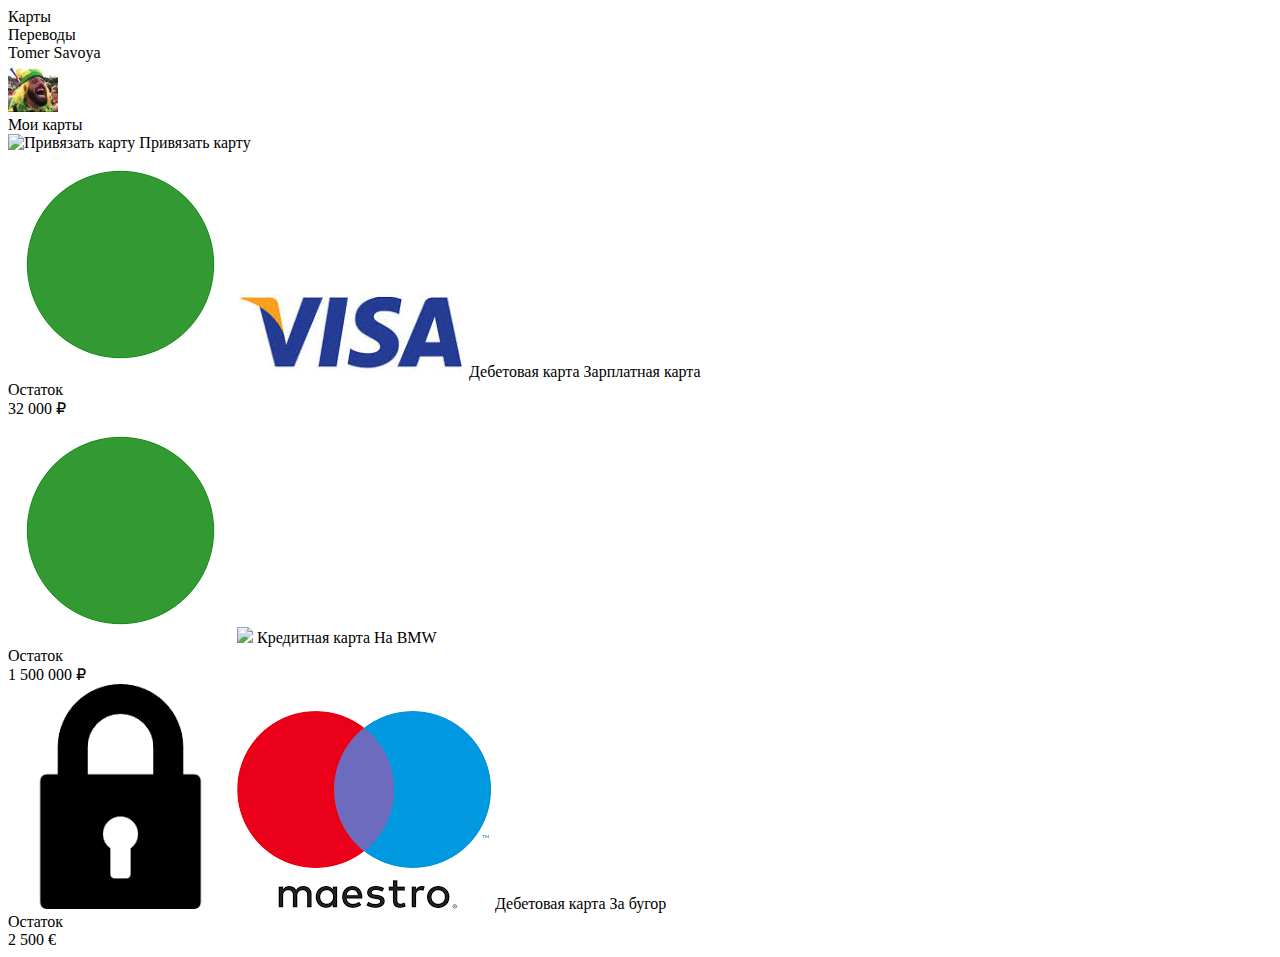
==== src/client/index.html @ 3fab7fae "base template without styles" ====
<!DOCTYPE html>
<html>
<head>
    <meta charset="utf-8" />
    <meta http-equiv="X-UA-Compatible" content="IE=edge">
    <title>Page Title</title>
    <meta name="viewport" content="width=device-width, initial-scale=1">    
    <link src="./styles/site.css" rel="stylesheet"/>
</head>
<body>
<div id="container">
    <!--блок с навигацией-->
    <header id="header">
        <div>Карты</div>
        <div>Переводы</div>
    </header>
    
    <!--блок с профилем-->
    <div id="profile">
        <div id="userName">Tomer Savoya</div>
        <div id="profileAvatar">
            <img src="./images/avatar.jpg"/ id="avatar">
        </div>
    </div>
    <!--Инфо о картах-->
    <div id="cardsInfo">
        <!--Заголовок-->
        <div id="cardsHeaderContainer">
                <header id="cardsHeader">Мои карты</header>
                <img src="./images/addButton.png" id="addCardImage" alt="Привязать карту"/>
                <span id="addCardSpan">Привязать карту</span>
        </div>
        
        <!--Блок с картами-->
        <cards id="cards">
            <!--first card-->
            <card class="card">
                <div class="cardBaseInfo">
                    <img src="./images/cardStatuses/active.png" class="cardStatus">
                    <img src="./images/cardPaymentSystems/visa.png" class="cardPaymentSystem">
                    <span class="cardType">Дебетовая карта</span>
                    <span class="cardTitle">Зарплатная карта</span>
                </div>
                <!--Остаток по карте-->
                <div>
                    <span class="balanceTitle">Остаток</span>
                    <div class="balanceValueBlock">
                        <span class="balanceValue">32 000</span>
                        <span class="balanceCurrency">&#8381;</span>
                    </div>                    
                </div>
            </card>

            <!--second card-->
            <card class="card">
                <div class="cardBaseInfo">
                    <img src="./images/cardStatuses/active.png" class="cardStatus">
                    <img src="./images/cardPaymentSystems/masterCard.png" class="cardPaymentSystem">
                    <span class="cardType">Кредитная карта</span>
                    <span class="cardTitle">На BMW</span>
                </div>
                <!--Остаток по карте-->
                <div>
                    <span class="balanceTitle">Остаток</span>
                    <div class="balanceValueBlock">
                        <span class="balanceValue">1 500 000</span>
                        <span class="balanceCurrency">&#8381;</span>
                    </div>                    
                </div>
            </card>

            <!--third card-->
            <card class="card">
                    <div class="cardBaseInfo">
                        <img src="./images/cardStatuses/blocked.png" class="cardStatus">
                        <img src="./images/cardPaymentSystems/maestro.png" class="cardPaymentSystem">
                        <span class="cardType">Дебетовая карта</span>
                        <span class="cardTitle">За бугор</span>
                    </div>
                    <!--Остаток по карте-->
                    <div>
                        <span class="balanceTitle">Остаток</span>
                        <div class="balanceValueBlock">
                            <span class="balanceValue">2 500</span>
                            <span class="balanceCurrency">&euro;</span>
                        </div>                    
                    </div>
                </card>
                
        </cards>
    </div>
</div>    
</body>
</html>
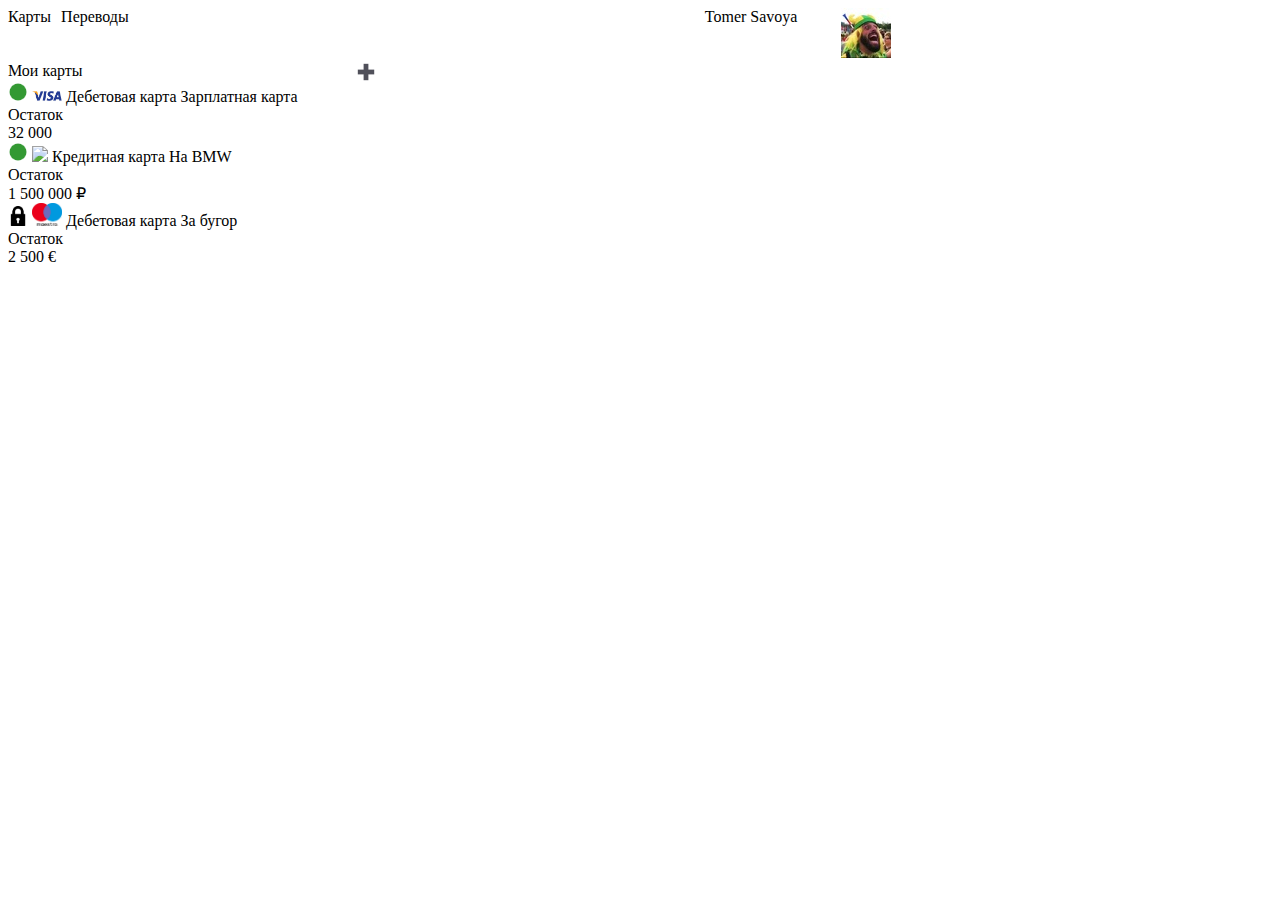
==== commit bc75cb85: "align navigation, profile and cardsHeader" ====
--- a/src/client/index.html
+++ b/src/client/index.html
@@ -1,34 +1,33 @@
-<!DOCTYPE html>
+﻿<!DOCTYPE html>
 <html>
 <head>
     <meta charset="utf-8" />
     <meta http-equiv="X-UA-Compatible" content="IE=edge">
     <title>Page Title</title>
     <meta name="viewport" content="width=device-width, initial-scale=1">    
-    <link src="./styles/site.css" rel="stylesheet"/>
+    <link rel="stylesheet" type="text/css" href="./styles/site.css">
 </head>
 <body>
-<div id="container">
+<div class="container">
     <!--блок с навигацией-->
-    <header id="header">
+    <div class="navigation">
         <div>Карты</div>
         <div>Переводы</div>
-    </header>
+    </div>
     
     <!--блок с профилем-->
-    <div id="profile">
-        <div id="userName">Tomer Savoya</div>
-        <div id="profileAvatar">
+    <div class="profile">
+        <div class="userName">Tomer Savoya</div>
+        <div class="profileAvatar">
             <img src="./images/avatar.jpg"/ id="avatar">
         </div>
     </div>
     <!--Инфо о картах-->
-    <div id="cardsInfo">
+    <div class="cardsInfo">
         <!--Заголовок-->
-        <div id="cardsHeaderContainer">
-                <header id="cardsHeader">Мои карты</header>
-                <img src="./images/addButton.png" id="addCardImage" alt="Привязать карту"/>
-                <span id="addCardSpan">Привязать карту</span>
+        <div class="cardsHeaderContainer">
+                <header class="cardsHeader">Мои карты</header>                
+				<img src="./images/addButton.png" class="addCardImage" alt="Привязать карту" title="Привязать карту"/>							
         </div>
         
         <!--Блок с картами-->
@@ -46,7 +45,7 @@
                     <span class="balanceTitle">Остаток</span>
                     <div class="balanceValueBlock">
                         <span class="balanceValue">32 000</span>
-                        <span class="balanceCurrency">&#8381;</span>
+                        <span class="balanceCurrency"></span>
                     </div>                    
                 </div>
             </card>
--- a/src/client/styles/site.css
+++ b/src/client/styles/site.css
@@ -0,0 +1,43 @@
+﻿.container{
+	display: grid;
+	grid-gap: 10 px;
+	grid-template-areas:
+		"navigation profile"
+		"cardsInfo ."	
+}
+
+.navigation{
+	display: grid;
+	grid-template-columns: 1fr 1fr;
+	grid-gap: 10px;
+	max-width: 100px
+}
+
+.navigation div{
+	display: grid;
+}
+
+.profile{
+	display: grid;
+	grid-template-columns: 2fr 1fr;
+	grid-gap: 10px;
+	max-width: 200px;
+	
+}
+
+.cardsHeaderContainer{
+	display: grid;
+	grid-template-columns: 1fr 1fr;	
+}
+
+.addCardImage, .cardStatus{
+	width: 20px
+}
+
+.cardPaymentSystem{
+	width: 30px
+}
+
+.addCardImage:hover{
+	background: #ababab;
+}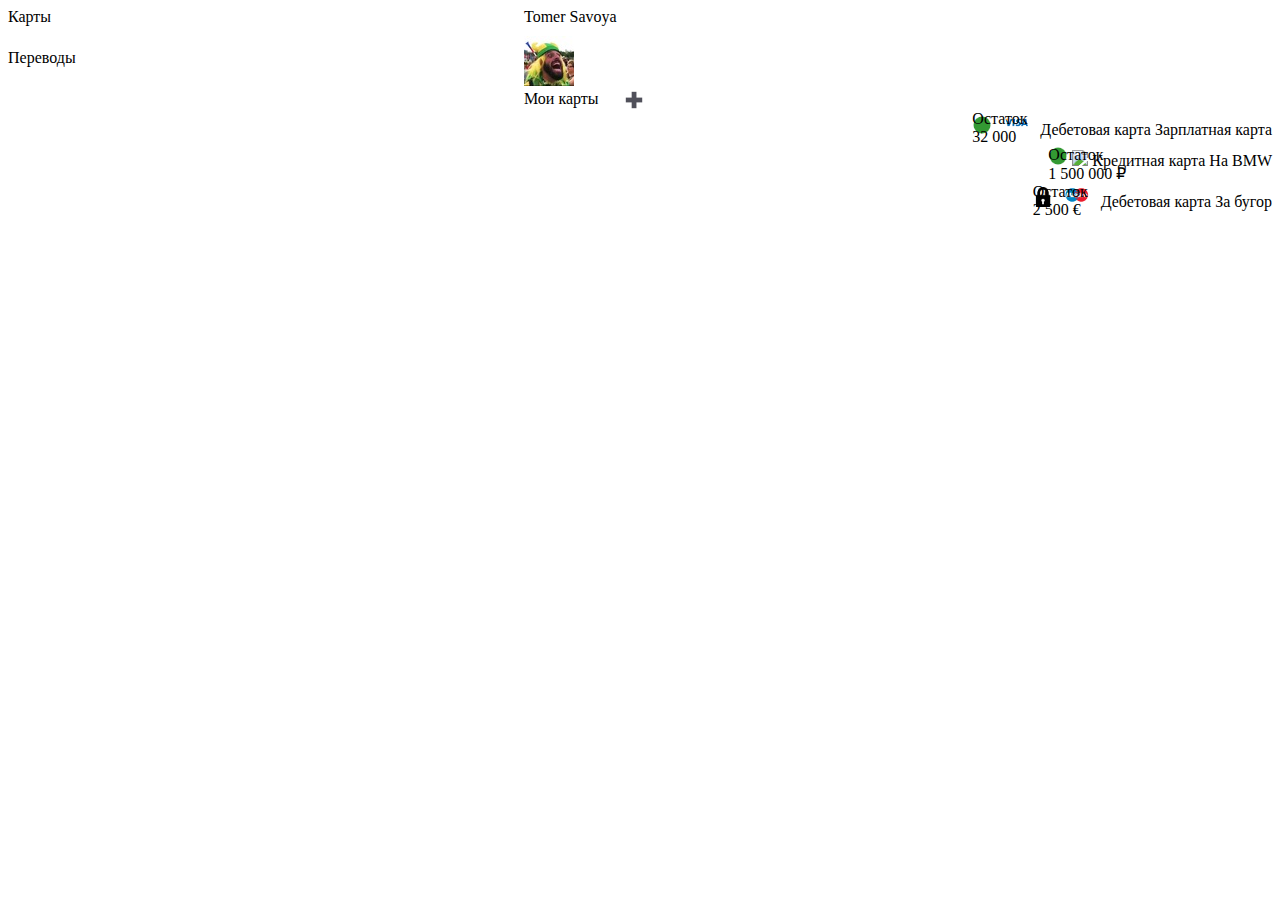
==== commit a8f0c179: "some changes" ====
--- a/src/client/index.html
+++ b/src/client/index.html
@@ -41,7 +41,7 @@
                     <span class="cardTitle">Зарплатная карта</span>
                 </div>
                 <!--Остаток по карте-->
-                <div>
+                <div class="balanceBlock">
                     <span class="balanceTitle">Остаток</span>
                     <div class="balanceValueBlock">
                         <span class="balanceValue">32 000</span>
@@ -59,7 +59,7 @@
                     <span class="cardTitle">На BMW</span>
                 </div>
                 <!--Остаток по карте-->
-                <div>
+                <div class="balanceBlock">
                     <span class="balanceTitle">Остаток</span>
                     <div class="balanceValueBlock">
                         <span class="balanceValue">1 500 000</span>
@@ -71,13 +71,13 @@
             <!--third card-->
             <card class="card">
                     <div class="cardBaseInfo">
-                        <img src="./images/cardStatuses/blocked.png" class="cardStatus">
-                        <img src="./images/cardPaymentSystems/maestro.png" class="cardPaymentSystem">
-                        <span class="cardType">Дебетовая карта</span>
+						<img src="./images/cardStatuses/blocked.png" class="cardStatus">
+						<img src="./images/cardPaymentSystems/maestro.png" class="cardPaymentSystem">
+						<span class="cardType">Дебетовая карта</span>
                         <span class="cardTitle">За бугор</span>
                     </div>
                     <!--Остаток по карте-->
-                    <div>
+                    <div class="balanceBlock">
                         <span class="balanceTitle">Остаток</span>
                         <div class="balanceValueBlock">
                             <span class="balanceValue">2 500</span>
--- a/src/client/styles/site.css
+++ b/src/client/styles/site.css
@@ -1,43 +1,74 @@
 ﻿.container{
 	display: grid;
 	grid-gap: 10 px;
+	grid-template-columns: 1fr 1fr
+	grid-template-row: 1fr 1fr 1fr
 	grid-template-areas:
 		"navigation profile"
-		"cardsInfo ."	
+		"cardsInfo ."
+		"cards ."
 }
 
 .navigation{
 	display: grid;
+	grid-area: navigation
 	grid-template-columns: 1fr 1fr;
+	grid-auto-flow: columns
 	grid-gap: 10px;
 	max-width: 100px
 }
 
 .navigation div{
 	display: grid;
+	
 }
 
 .profile{
 	display: grid;
+	grid-area: profile
 	grid-template-columns: 2fr 1fr;
 	grid-gap: 10px;
 	max-width: 200px;
 	
 }
+.cardsInfo{
+	grid-area: cardsInfo;
+}
 
 .cardsHeaderContainer{
 	display: grid;
-	grid-template-columns: 1fr 1fr;	
+	grid-gap: 20px;
+	grid-template-columns: 80px 20px
 }
+
+.card{
+	display: grid;
+	grid-template-columns: 2fr 1fr;
+	grid-template-area:
+		"cardBaseInfo balanceBlock"
+}
+
+.cardBaseInfo{
+	grid-area: cardBaseInfo;
+	display: inline-block;	
+}
+
+.balanceBlock{
+	grid-area: balanceBlock;
+	display: grid;
+}
+
+
 
 .addCardImage, .cardStatus{
 	width: 20px
 }
 
 .cardPaymentSystem{
-	width: 30px
+	width: 40px
 }
 
 .addCardImage:hover{
 	background: #ababab;
-}+}
+
